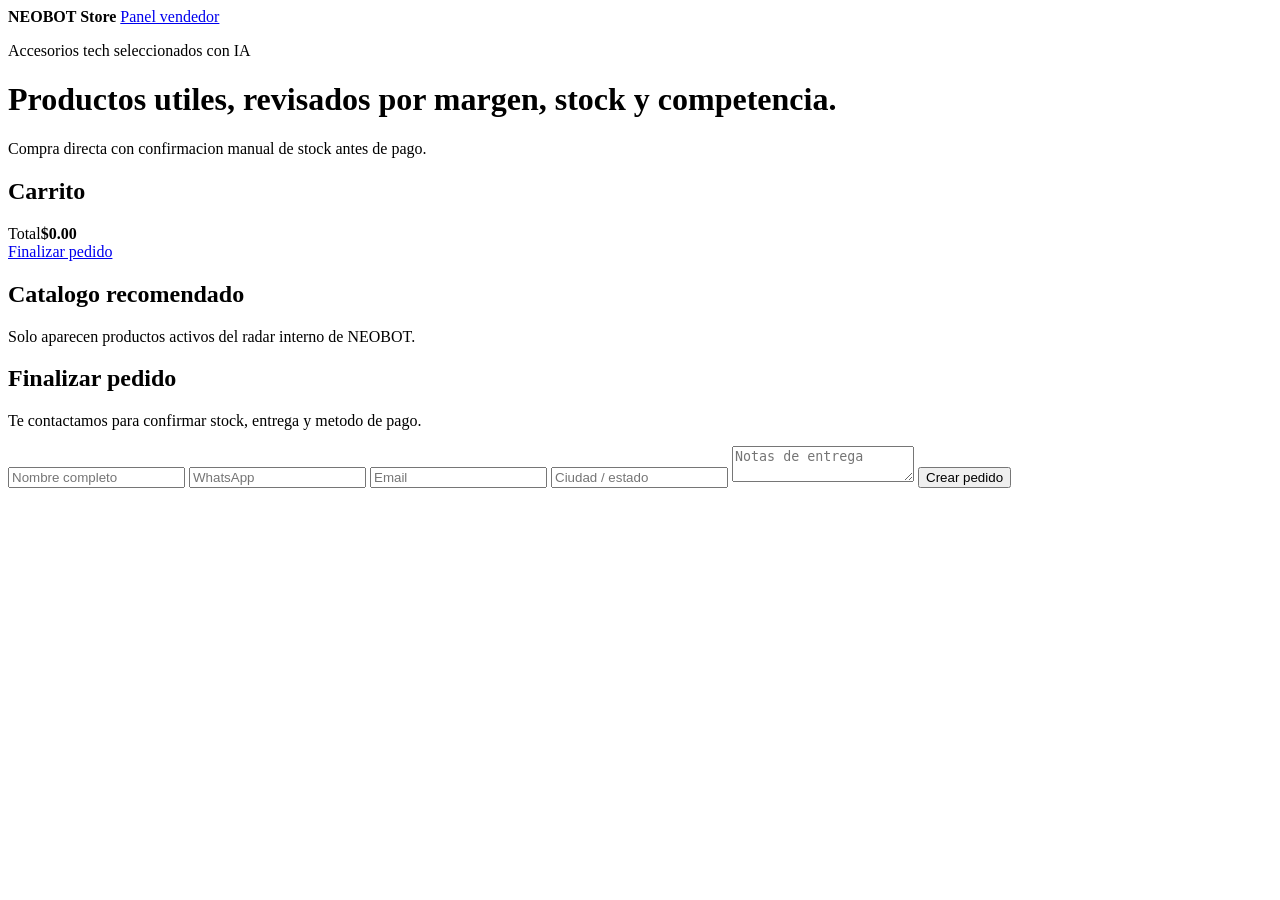
==== web/store.html @ c1782d7d "Add direct storefront checkout" ====
<!doctype html>
<html lang="es">
  <head>
    <meta charset="utf-8">
    <meta name="viewport" content="width=device-width, initial-scale=1">
    <title>NEOBOT Store</title>
    <link rel="stylesheet" href="/store.css">
  </head>
  <body>
    <header class="store-hero">
      <nav>
        <strong id="brandName">NEOBOT Store</strong>
        <a href="/">Panel vendedor</a>
      </nav>
      <div class="hero-copy">
        <p class="eyebrow">Accesorios tech seleccionados con IA</p>
        <h1>Productos utiles, revisados por margen, stock y competencia.</h1>
        <p>Compra directa con confirmacion manual de stock antes de pago.</p>
      </div>
      <aside class="cart-panel">
        <h2>Carrito</h2>
        <div id="cartItems"></div>
        <div class="cart-total"><span>Total</span><strong id="cartTotal">$0.00</strong></div>
        <a href="#checkout" class="primary-link">Finalizar pedido</a>
      </aside>
    </header>

    <main>
      <section class="section-head">
        <div>
          <h2>Catalogo recomendado</h2>
          <p>Solo aparecen productos activos del radar interno de NEOBOT.</p>
        </div>
      </section>
      <section id="productGrid" class="product-grid"></section>

      <section id="checkout" class="checkout">
        <div>
          <h2>Finalizar pedido</h2>
          <p>Te contactamos para confirmar stock, entrega y metodo de pago.</p>
        </div>
        <form id="checkoutForm">
          <input name="customer_name" placeholder="Nombre completo" required>
          <input name="customer_phone" placeholder="WhatsApp" required>
          <input name="customer_email" placeholder="Email">
          <input name="delivery_city" placeholder="Ciudad / estado">
          <textarea name="delivery_notes" placeholder="Notas de entrega"></textarea>
          <button class="primary" type="submit">Crear pedido</button>
        </form>
        <div id="checkoutResult" class="result"></div>
      </section>
    </main>

    <script src="/store.js"></script>
  </body>
</html>
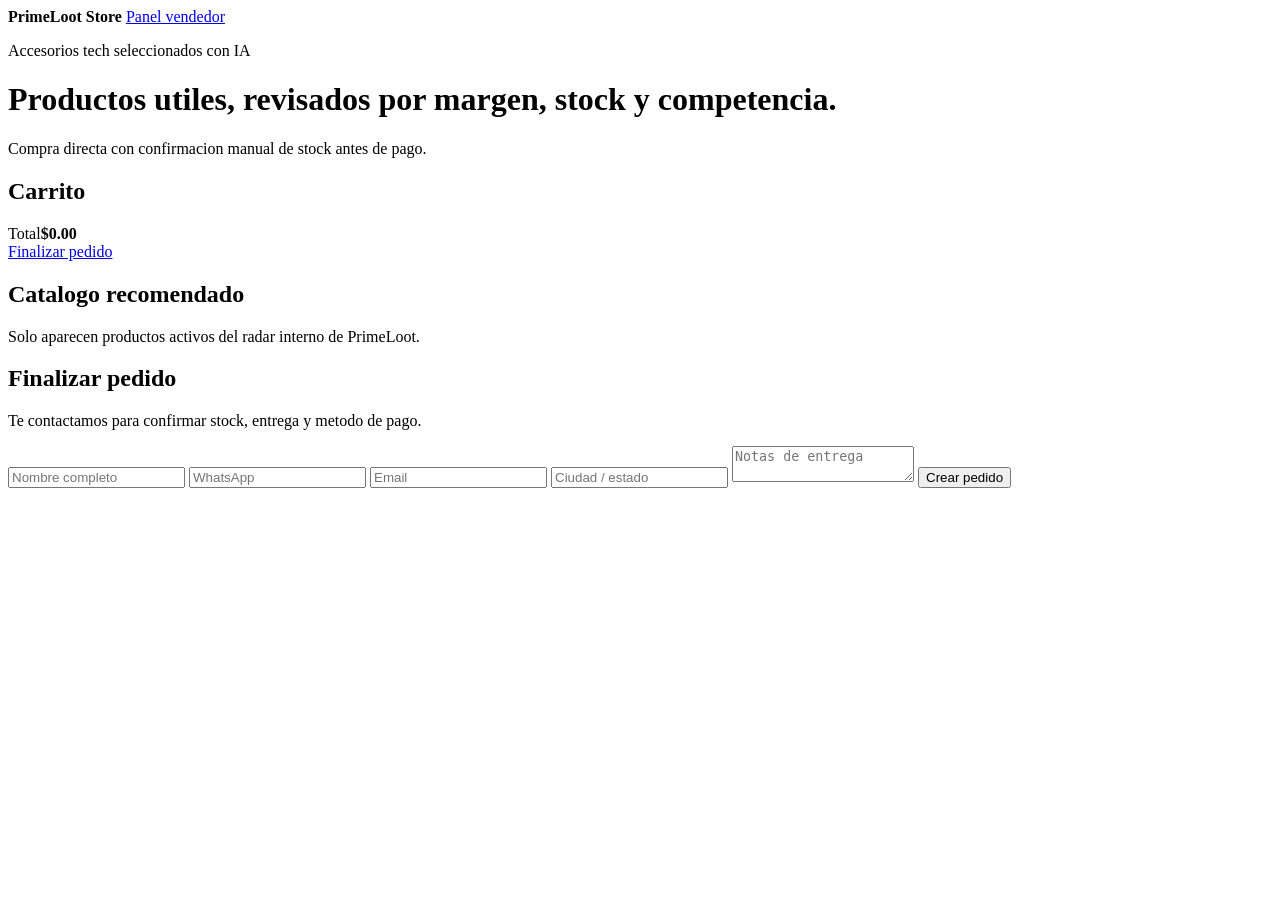
==== commit db28e6d4: "Rebrand as PrimeLoot local-first engine" ====
--- a/web/store.html
+++ b/web/store.html
@@ -3,13 +3,13 @@
   <head>
     <meta charset="utf-8">
     <meta name="viewport" content="width=device-width, initial-scale=1">
-    <title>NEOBOT Store</title>
+    <title>PrimeLoot Store</title>
     <link rel="stylesheet" href="/store.css">
   </head>
   <body>
     <header class="store-hero">
       <nav>
-        <strong id="brandName">NEOBOT Store</strong>
+        <strong id="brandName">PrimeLoot Store</strong>
         <a href="/">Panel vendedor</a>
       </nav>
       <div class="hero-copy">
@@ -29,7 +29,7 @@
       <section class="section-head">
         <div>
           <h2>Catalogo recomendado</h2>
-          <p>Solo aparecen productos activos del radar interno de NEOBOT.</p>
+          <p>Solo aparecen productos activos del radar interno de PrimeLoot.</p>
         </div>
       </section>
       <section id="productGrid" class="product-grid"></section>
